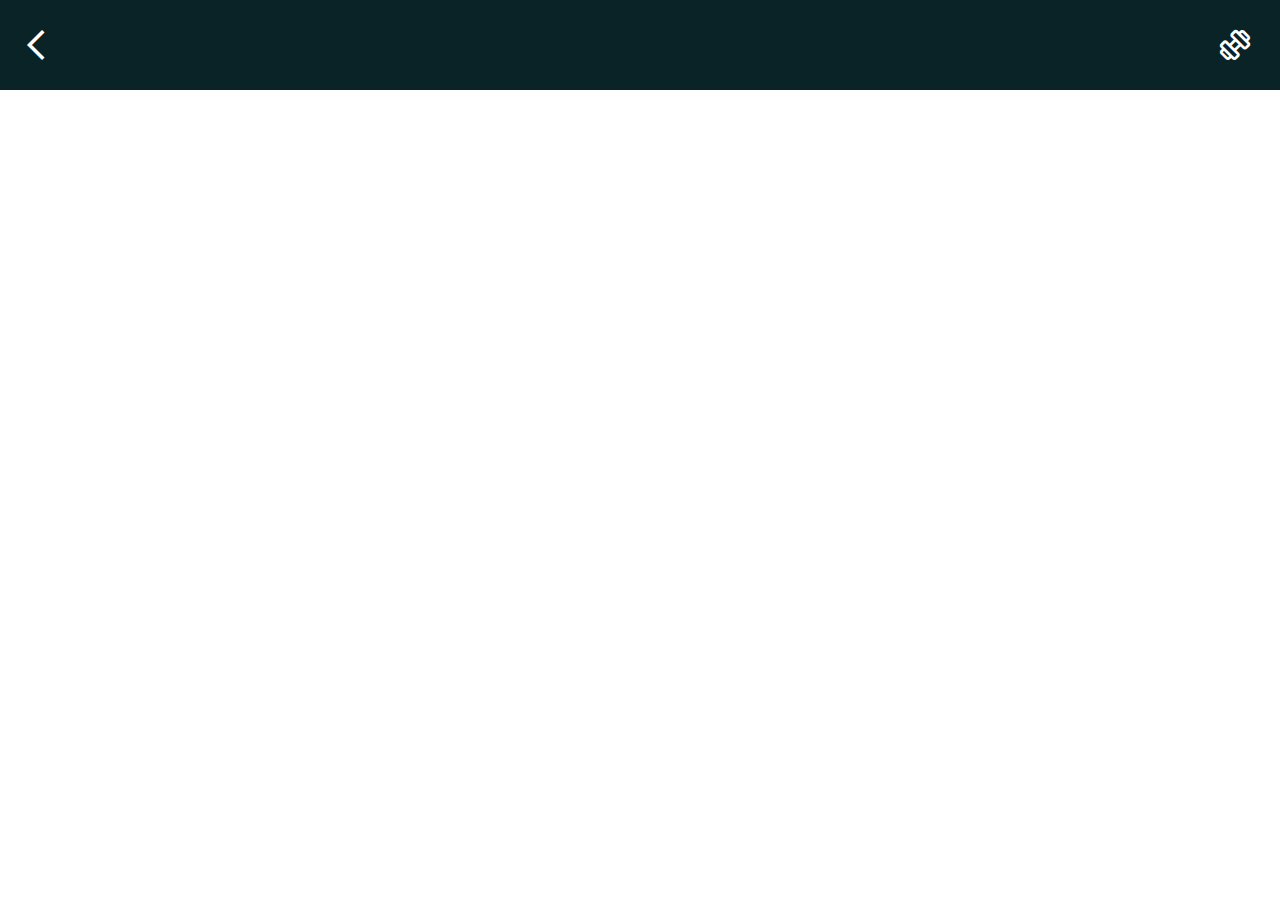
==== learn.html @ 2131e604 "04 15 16 20" ====
<!DOCTYPE html>
<html lang="en">
<head>
    <meta charset="UTF-8">
    <meta http-equiv="X-UA-Compatible" content="IE=edge">
    <meta name="viewport" content="width=device-width, initial-scale=1.0">
    <link rel="stylesheet" href="style.css"/>
    <link rel="stylesheet" href="https://fonts.googleapis.com/css2?family=Material+Symbols+Outlined:opsz,wght,FILL,GRAD@48,400,0,0"/>
    <script src="script.js" defer></script>
    <title>SENĆOŦEN SCUL - Learn</title>
</head>

<body>

    <nav id="learn-header">
        <div id="lesson-exit" class="material-symbols-outlined" onclick="exitLesson(this.value)">arrow_back_ios</div>
        <h2 id="lesson-title"></h2>
        <div id="lesson-exercise" class="material-symbols-outlined">exercise</div>
    </nav>

    <main id="lesson-body">
        
    </main>

</body>
</html>
---- style.css ----
@import url('https://fonts.googleapis.com/css2?family=Anton&family=Inter:wght@400;700&family=Monda:wght@700&family=Questrial&display=swap');

:root{
    --red-medium: #d81e5b;
    --green-medium: #28cc36;
    --blue-medium: #12caf8;
    --purple-medium: #725dea;
    --gold-medium: #ffc20a;

    --red-dark: #7e1135;
    --green-dark: #187720;
    --blue-dark: #05809e;
    --purple-dark: #401ac7;
    --gold-dark: #a37a00;

    --red-light: #eb6f99;
    --green-light: #77e480;
    --blue-light: #74e0fb;
    --purple-light: #c0b7f6;
    --gold-light: #ffdb70;

    --white: #ffffff;
    --grey-light: #f0f0f0;
    --grey-medium: #d0d0d0;
    --grey-dark: #092327;
    --black: #000009;

    --accent-medium: var(--grey-dark);
    --accent-dark: var(--black);
    --accent-light: var(--grey-medium);
    --clear: rgba(0,0,0,0);
    
    --header-height: 10vh;
    --secondary-height: 3vh;
}

* div.material-symbols-outlined{
    transition: 250ms;
    font-size: 36px;
}

.material-symbols-outlined:not(.exerciseless):hover{
    transform: scale(1.25);
}

*:is(h2,h3) {
    font-family: Monda, 'Arial Narrow Bold', sans-serif;
    font-weight: bold;
    margin: 0;
    line-height: 1.2;
}

*{
    box-sizing: border-box;
}

html{
    scroll-behavior: smooth;
}

body{
    background-color: var(--white);
    margin: 0;
    padding: 0;
    font-family: Inter, 'Arial Narrow Bold', sans-serif;
    user-select: none;
}

nav#main-nav{
    display: flex;
    position: fixed;
    top: 0;
    left: 0;
    height: var(--header-height);
    width: 100%;
    flex-direction: row;
    justify-content: space-between;
    align-items: center;
    font-family: 'Times New Roman', Times, serif;
    background-color: var(--black);
    color: var(--white);
    z-index: 1;
}

    nav#main-nav a{
        display: flex;
        flex-direction: row;
        align-items: baseline;
        color: inherit;
        text-decoration: inherit;
    }

    nav#main-nav h1{
        margin: 0 0 0 var(--secondary-height);
        font-family: Anton, Impact, Haettenschweiler, 'Arial Narrow Bold', sans-serif;
        font-size: min(5vh, 8vw);
        letter-spacing: 2px;
    }
    
    nav#main-nav span{
        display: none;
        margin-left: var(--secondary-height);
        font-style: italic;
    }

    nav#main-nav div{
        margin-right: var(--secondary-height);
    }

div#info-lightbox{
    position: fixed;
    display: none;
    top: 0;
    left: 0;
    width: 100%;
    height: 100%;
    padding: var(--header-height);
    justify-content: center;
    align-items: center;
    background-color: #000009cc;
    z-index: 2;
}

    div#info-lightbox div#info-card{
        background-color: var(--white);
        max-width: 500px;
        align-items: center;
    }

    div#info-lightbox div#info-card button{
        background-color: var(--green-medium);
        margin-top: var(--secondary-height);
        padding: 1vh;
        color: var(--white);
        border: 2px solid var(--black);
        border-radius: 1vh;
    }

main#main{
    display: grid;
    margin-top: var(--header-height);
    padding: var(--secondary-height);
    gap: var(--header-height);
    grid-template-columns: min(500px, 96%);
    justify-content: center;
    justify-items: center;
}

main#main section{
    display: flex;
    flex-direction: column;
    gap: var(--secondary-height);
}

main#main section *:is(header, div.unit), div#info-lightbox div#info-card {
    display: flex;
    padding: var(--secondary-height);
    border-radius: 5vh;
    flex-direction: column;
}

main#main section header{
    align-items: flex-start;
    background-color: var(--grey-light);
}

    main#main section *:is(header, div.unit) p, div#info-lightbox p{
        margin: 3px 0 0 0;
    }

main#main section div.unit{
    color: white;
    transition: 250ms;
    box-shadow: 0 0 0 black;
}

    main#main section div.unit:not(.unavailable):hover{
        transform: translate(5px, 5px);
        cursor: pointer;
    }

    main#main section div.unit:is(.green){
        background-color: var(--green-medium);
    }

        main#main section div.unit:is(.green):not(.unavailable):hover{
            box-shadow: -5px -5px 0 var(--green-dark);
        }

        main#main section div.unit:is(.green) div.unit-body div.material-symbols-outlined{
            color: var(--green-dark);
        }

    main#main section div.unit:is(.blue){
        background-color: var(--blue-medium);
    }

        main#main section div.unit:is(.blue):not(.unavailable):hover{
            box-shadow: -5px -5px 0 var(--blue-dark);
        }

        main#main section div.unit:is(.blue) div.unit-body div.material-symbols-outlined{
            color: var(--blue-dark);
        }

    main#main section div.unit:is(.red){
        background-color: var(--red-medium);
    }
    
        main#main section div.unit:is(.red):not(.unavailable):hover{
            box-shadow: -5px -5px 0 var(--red-dark);
        }

        main#main section div.unit:is(.red) div.unit-body div.material-symbols-outlined{
            color: var(--red-dark);
        }

    main#main section div.unit:is(.purple){
        background-color: var(--purple-medium);
    }
    
        main#main section div.unit:is(.purple):not(.unavailable):hover{
            box-shadow: -5px -5px 0 var(--purple-dark);
        }

        main#main section div.unit:is(.purple) div.unit-body div.material-symbols-outlined{
            color: var(--purple-dark);
        }

    main#main section div.unit:is(.unavailable) {
        opacity: 0.5;
    }

    main#main section div.unit div:is(.unit-heading,.unit-body,.unit-stats){
        display: flex;
        flex-direction: row;
        justify-content: space-between;
        align-items: center;
    }

    main#main section div.unit:not(.unavailable):hover h2.unit-title{
        text-decoration: underline;
    }

    main#main section div.unit div.unit-body{
        margin-top: 2vh;
    }

        main#main section div.unit div.unit-body div.unit-progress{
            margin-left: var(--secondary-height);
            font-size: 24px;
        }

        main#main section div.unit div.unit-body div.material-symbols-outlined{
            padding: 1vh;
            border-radius: var(--header-height);
            background-color: white;
        }
        
        main#main section div.unit div.unit-body div.material-symbols-outlined:hover{
            transform: scale(1.1);
        }

        main#main section div.unit:is(.exerciseless, .unavailable) div.unit-body div.material-symbols-outlined{
            background-color: var(--grey-medium);
        }

        main#main section div.unit:is(.exerciseless, .unavailable) div.unit-body div.material-symbols-outlined:hover{
            transform: scale(1);
        }

@media only screen and (min-width: 1000px) {
    main#main{
        padding: var(--header-height);
        grid-template-columns: repeat(2, min(500px, calc(50vw - 15vh)));
    }
}

@media only screen and (min-width: 600px) {
    nav#main-nav a span{
        display: block;
    }
}



nav#overview-header, nav#learn-header{
    display: flex;
    position: fixed;
    top: 0;
    left: 0;
    height: var(--header-height);
    width: 100%;
    flex-direction: row;
    justify-content: space-between;
    align-items: center;
    background-color: var(--accent-medium);
    color: var(--white);
    z-index: 1;
}

    nav#overview-header #overview-title{
        overflow: hidden;
        white-space: nowrap;
        text-overflow: ellipsis;
    }

    nav#overview-header #overview-title:hover{
        white-space: normal;
    }

    *:is(nav#overview-header, nav#learn-header) div.material-symbols-outlined{
        margin: var(--secondary-height);
    }
    
main#overview-body{
    display: flex;
    flex-direction: column;
    gap: var(--secondary-height);
    margin-top: var(--header-height);
    padding: var(--secondary-height);
}

    main#overview-body div#overview-details{
        display: flex;
        flex-direction: column;
        gap: var(--secondary-height);
    }

        main#overview-body div#overview-details div#overview-citation{
            color: var(--grey-dark);
            font-size: small;
        }

    main#overview-body div#overview-content{
        display: grid;
        grid-template-columns: 48px 48px 48px 1fr;
        align-items: center;
        column-gap: var(--secondary-height);
        max-width: 100%;
    }

        main#overview-body div#overview-content div.lesson-btn-wrap{
            display: flex;
            justify-content: center;
            align-items: center;
            height: 100%;
            padding: 1vh;
            background-image: linear-gradient(90deg, var(--clear), var(--clear) 40%, var(--accent-light) 40%, var(--accent-light) 60%, var(--clear) 60%);
        }

            main#overview-body div#overview-content div.lesson-btn-wrap div.material-symbols-outlined{
                background-color: var(--accent-medium);
                color: var(--white);
                padding: 1vh;
                border-radius: var(--header-height);
            }

            main#overview-body div#overview-content div.lesson-btn-wrap div.material-symbols-outlined:is(.exerciseless){
                background-color: var(--accent-light);
            }

        main#overview-body div#overview-content div.lesson-desc{
            margin: 1vh 0;
        }

main#lesson-body{
    margin-top: var(--header-height);
    padding: var(--secondary-height);
}

@media only screen and (min-width: 1000px) {
    *:is(main#overview-body, main#lesson-body) {
        padding: var(--header-height);
    }
}
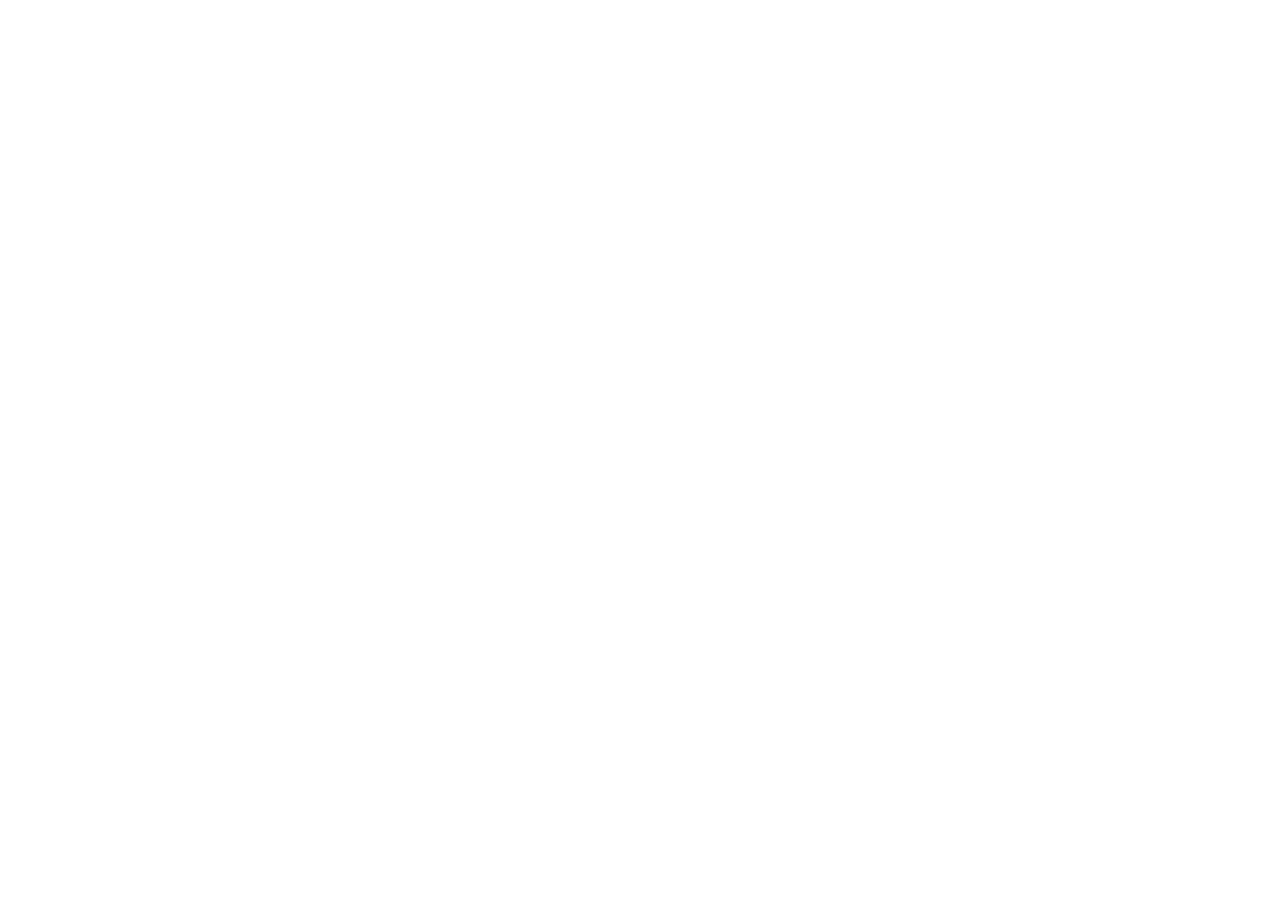
==== commit 721f39a8: "04 15 17 21" ====
--- a/learn.html
+++ b/learn.html
@@ -12,15 +12,6 @@
 
 <body>
 
-    <nav id="learn-header">
-        <div id="lesson-exit" class="material-symbols-outlined" onclick="exitLesson(this.value)">arrow_back_ios</div>
-        <h2 id="lesson-title"></h2>
-        <div id="lesson-exercise" class="material-symbols-outlined">exercise</div>
-    </nav>
+</body>
 
-    <main id="lesson-body">
-        
-    </main>
-
-</body>
 </html>--- a/style.css
+++ b/style.css
@@ -317,6 +317,8 @@
     display: flex;
     flex-direction: column;
     gap: var(--secondary-height);
+    top: 0;
+    left: 0;
     margin-top: var(--header-height);
     padding: var(--secondary-height);
 }
@@ -367,6 +369,8 @@
 main#lesson-body{
     margin-top: var(--header-height);
     padding: var(--secondary-height);
+    top: 0;
+    left: 0;
 }
 
 @media only screen and (min-width: 1000px) {
